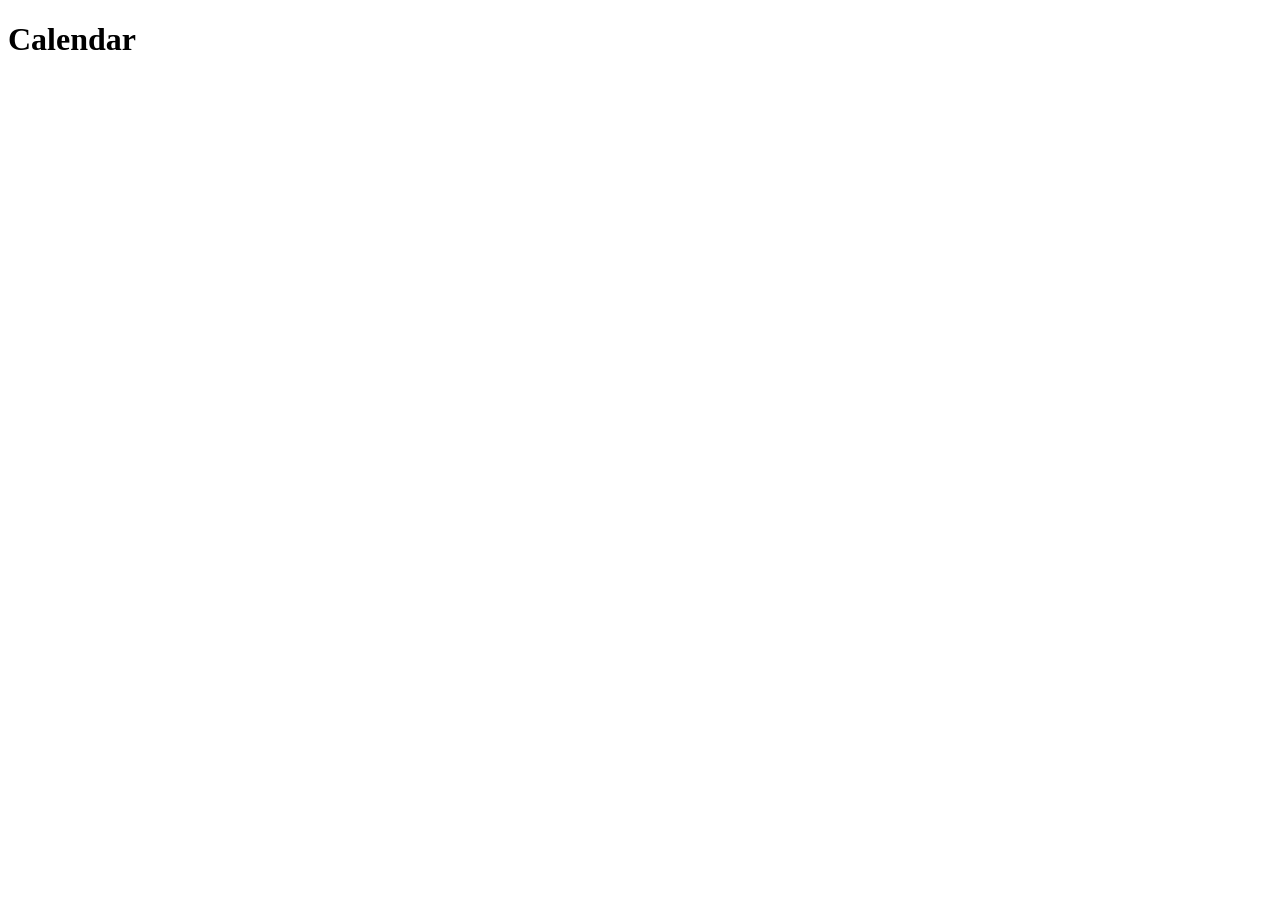
==== src/index.html @ fb67152b "add new files in blocks" ====
<!doctype html>
<html lang="en" class="html">
  <head>
    <meta charset="UTF-8" />
    <meta
      name="viewport"
      content="width=device-width, initial-scale=1.0"
    />
    <title>Calendar</title>
    <link
      rel="stylesheet"
      href="styles/index.scss"
    />
  </head>
  <body class="body">
    <main class="main">
      <h1>Calendar</h1>
      <div class="calendar calendar--month-lengh">
        <div class="calendar__day"></div>
        <div class="calendar__day"></div>
        <div class="calendar__day"></div>
        <div class="calendar__day"></div>
        <div class="calendar__day"></div>
        <div class="calendar__day"></div>
        <div class="calendar__day"></div>
        <div class="calendar__day"></div>
        <div class="calendar__day"></div>
        <div class="calendar__day"></div>
        <div class="calendar__day"></div>
        <div class="calendar__day"></div>
        <div class="calendar__day"></div>
        <div class="calendar__day"></div>
        <div class="calendar__day"></div>
        <div class="calendar__day"></div>
        <div class="calendar__day"></div>
        <div class="calendar__day"></div>
        <div class="calendar__day"></div>
        <div class="calendar__day"></div>
        <div class="calendar__day"></div>
        <div class="calendar__day"></div>
        <div class="calendar__day"></div>
        <div class="calendar__day"></div>
        <div class="calendar__day"></div>
        <div class="calendar__day"></div>
        <div class="calendar__day"></div>
        <div class="calendar__day"></div>
        <div class="calendar__day"></div>
        <div class="calendar__day"></div>
        <div class="calendar__day"></div>
      </div>
    </main>
  </body>
</html>
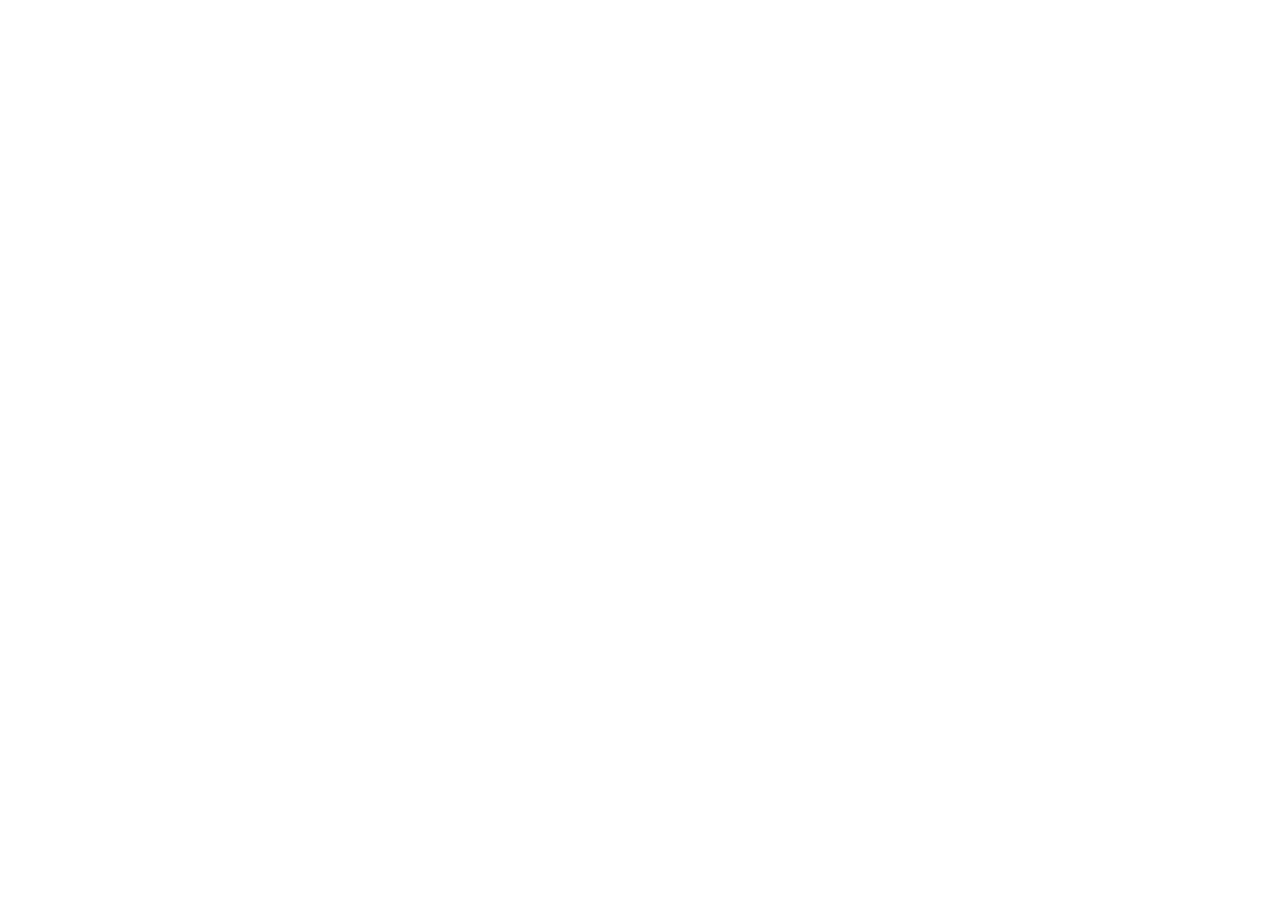
==== commit 8e32f059: "changes in body, calendar, main, variables" ====
--- a/src/index.html
+++ b/src/index.html
@@ -1,5 +1,8 @@
 <!doctype html>
-<html lang="en" class="html">
+<html
+  lang="en"
+  class="html"
+>
   <head>
     <meta charset="UTF-8" />
     <meta
@@ -14,8 +17,7 @@
   </head>
   <body class="body">
     <main class="main">
-      <h1>Calendar</h1>
-      <div class="calendar calendar--month-lengh">
+      <div class="calendar calendar--start-day-sun calendar--month-length-31">
         <div class="calendar__day"></div>
         <div class="calendar__day"></div>
         <div class="calendar__day"></div>
